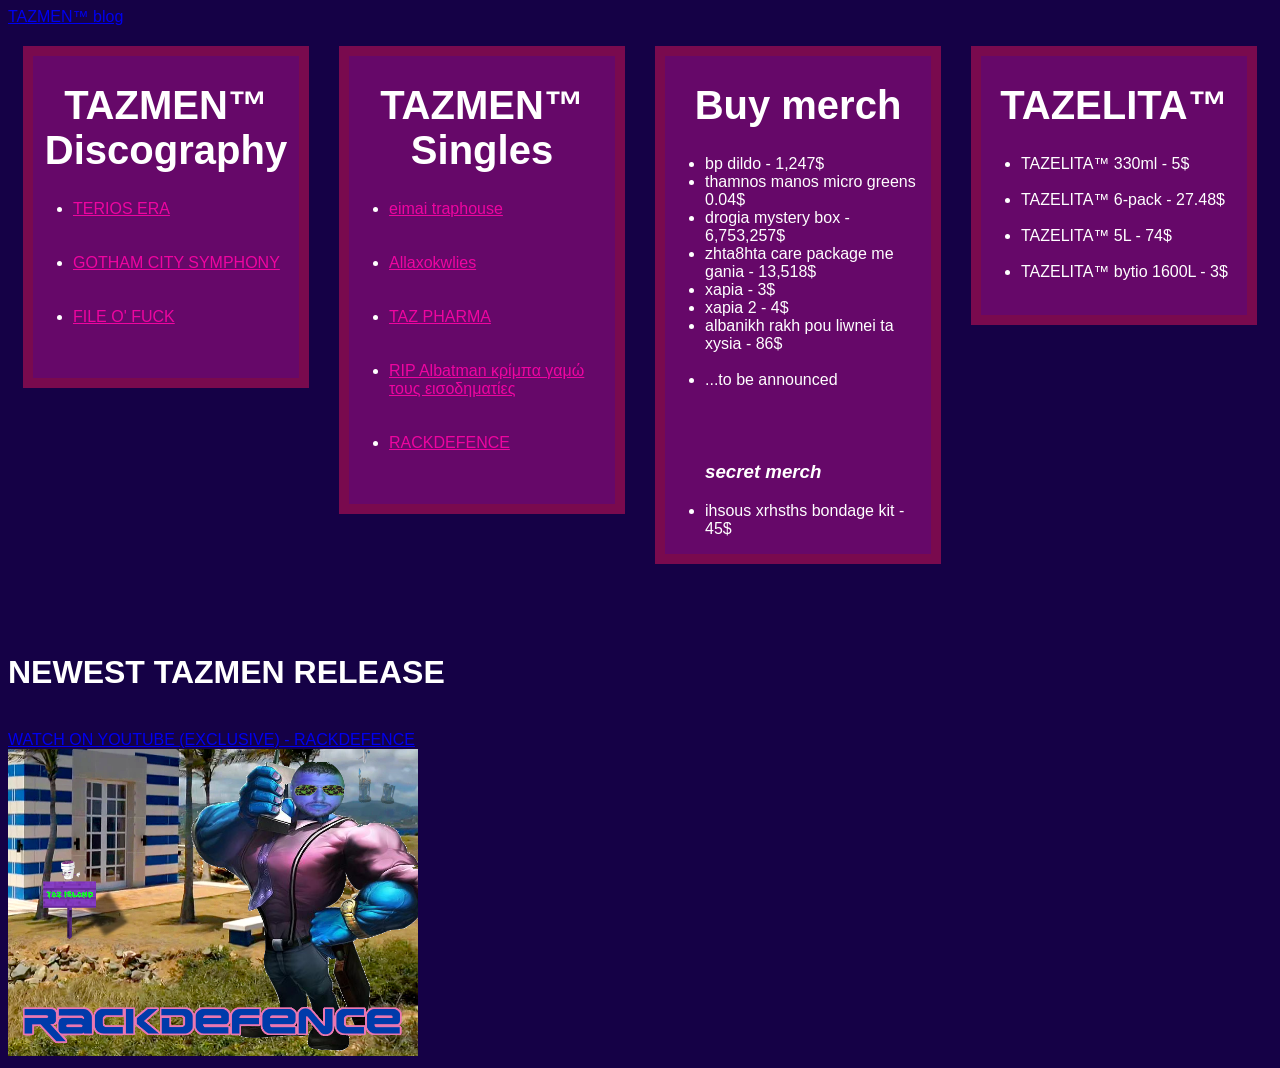
==== index.html @ b59e06c1 "tazmen_blog" ====
<!DOCTYPE html>
<html>

<head>
	<title> TAZMEN™ Official</title>
	<link rel="stylesheet" href="test.css">
</head>

<body>
	<div id="tazmen_blog_button"> <a href="tazmen_blog/index.html" class="button">TAZMEN™ blog</a>
</div>
	<div id="upper_container">
		<div class="content_box">
			<div class="box_title"> <h1>TAZMEN™ Discography</h1> </div>
				<ul>
				<li><a target = "_blank" href = "https://www.youtube.com/watch?v=5NKo3ysI3NU&list=PLHOl3XIRib-DS_EdPx9o7884nfZM8a2EZ" style="color: #ee05a0"> TERIOS ERA </a></li> <br><br>
				<li><a target = "_blank" href = "https://www.youtube.com/watch?v=lbZvW22h5G8&list=PLHOl3XIRib-AJX10SbuvOsn-_7k-3GSy-" style="color: #ee05a0"> GOTHAM CITY SYMPHONY </a></li> <br><br>
				<li><a target = "_blank" href = "https://www.youtube.com/watch?v=E1SCJmKjDlQ&list=PLHOl3XIRib-DVcnQ3W9mzzgWIkL-eRWsS" style="color: #ee05a0"> FILE O' FUCK </a></li> <br><br>
				</ul>
		</div>
		<div class="content_box">
			<div class="box_title"> <h1>TAZMEN™ Singles</h1> </div>
				<ul>
				<li><a target = "_blank" href = "https://www.youtube.com/watch?v=_Ur_iNjpdXc" style="color: #ee05a0"> eimai traphouse </a></li> <br><br>
				<li><a target = "_blank" href = "https://www.youtube.com/watch?v=KfmMnfyMznU" style="color: #ee05a0"> Allaxokwlies </a></li> <br><br>
				<li><a target = "_blank" href = "https://www.youtube.com/watch?v=ScvWcGZRfK8" style="color: #ee05a0"> TAZ PHARMA </a></li> <br><br>
				<li><a target = "_blank" href = "https://www.youtube.com/watch?v=-Dt2a4wwR80" style="color: #ee05a0"> RIP Albatman κρίμπα γαμώ τους εισοδηματίες </a></li> <br><br>
				<li><a target = "_blank" href = "https://www.youtube.com/watch?v=PfQPcy0QOns" style="color: #ee05a0"> RACKDEFENCE </a></li> <br><br>				
		</div>
		<div class="content_box">
			<div class="box_title"> <h1>Buy merch</h1> </div>
				<ul>
				<li> bp dildo - 1,247$ </li>				
				<li> thamnos manos micro greens 0.04$ </li>
				<li> drogia mystery box - 6,753,257$ </li>
				<li> zhta8hta care package me gania - 13,518$ </li>
				<li> xapia - 3$</li>
				<li> xapia 2 - 4$</li>
				<li> albanikh rakh pou liwnei ta xysia - 86$</li>   <br>
				<li> ...to be announced</li>
				<br><br><br>
				<h3><i>secret merch</i></h3>
				<li> ihsous xrhsths bondage kit - 45$ </li>
				</ul>
		</div>
		<div class="content_box">
			<div class="box_title"> <h1>TAZELITA™</h1> </div>
				<ul>
				<li> TAZELITA™ 330ml - 5$</li> <br>
				<li> TAZELITA™ 6-pack - 27.48$</li> <br>
				<li> TAZELITA™ 5L - 74$</li> <br>
				<li> TAZELITA™ bytio 1600L - 3$</li> <br>
				</ul>
		</div>
	</div>
<br><br><br> <div id="tazmen_release_text"><h1>NEWEST TAZMEN RELEASE</h1></div><br>
<a target = "_blank" href = "https://www.youtube.com/watch?v=PfQPcy0QOns"> WATCH ON YOUTUBE (EXCLUSIVE) - RACKDEFENCE </a>
<br>
<div id="tazmen_release_image"><img src="resources/images/rackdefence.png"/></div>
</body>

</html>
---- test.css ----
body
{
    font-family: Arial, Helvetica, sans-serif;
}

#upper_container 
{
    display: flex;
    align-items: flex-start;
}

.content_box {
    margin: 15px;
    margin-top: 20px;
    color: white;
    background-color: rgb(102, 8, 105);
    width: 400px;
    border: 10px solid rgb(121, 10, 78);
}

.box_title 
{
    font-size:20px;
    text-align: center;
}

#tazmen_release_text 
{
    color:rgb(255,255,255);
    font-style: bold;
}

#tazmen_release_image img
{
    max-width:410px; 
    height: auto;
}

html {background-color: rgb(21, 1, 70);}
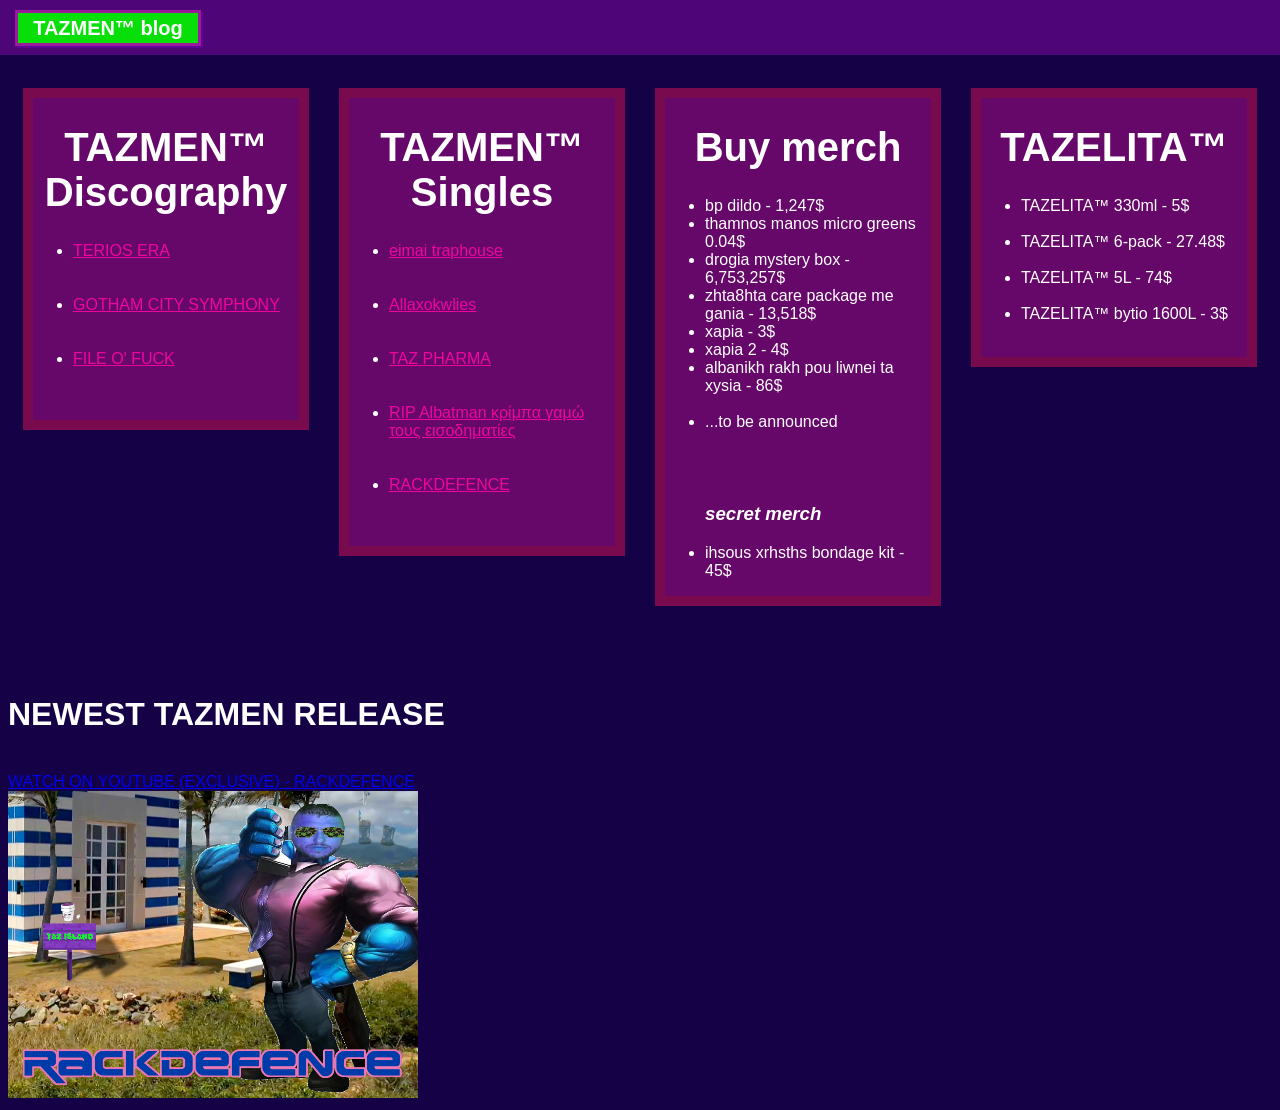
==== commit 055e411a: "skrrt" ====
--- a/index.html
+++ b/index.html
@@ -7,9 +7,12 @@
 </head>
 
 <body>
-	<div id="tazmen_blog_button"> <a href="tazmen_blog/index.html" class="button">TAZMEN™ blog</a>
-</div>
-	<div id="upper_container">
+	<div id="action_bar">
+		<div class=""width_container>
+			<div id="tazmen_blog_button"> <a href="tazmen_blog" id="blog_button" class="button">TAZMEN™ blog</a> </div>
+		</div>
+	</div>
+	<div class="width_container">
 		<div class="content_box">
 			<div class="box_title"> <h1>TAZMEN™ Discography</h1> </div>
 				<ul>
--- a/test.css
+++ b/test.css
@@ -5,15 +5,46 @@
     font-family: Arial, Helvetica, sans-serif;
 }
 
-#upper_container 
+.width_container 
 {
     display: flex;
     align-items: flex-start;
 }
 
+#action_bar 
+{
+    position: absolute;
+    top: 0;
+    right: 0;
+    left: 0;
+    background-color: rgb(77, 5, 119);
+    height: 45px;
+    padding-top: 10px;
+    padding-left: 15px;
+}
+
+#tazmen_blog_button 
+{
+    height: 30px;
+    width: 180px;
+    border: 3px solid rgb(155, 25, 155);
+    background-color: rgb(8, 223, 8);
+    text-align: center;
+    box-shadow: 2px 2px rgb(97, 3, 151);
+}
+
+.button 
+{
+    line-height: 30px;
+    font-size: 20px;
+    text-decoration: none;
+    color:rgb(255, 255, 255);
+    font-weight: bold;
+}
+
 .content_box {
     margin: 15px;
-    margin-top: 20px;
+    margin-top: 80px;
     color: white;
     background-color: rgb(102, 8, 105);
     width: 400px;
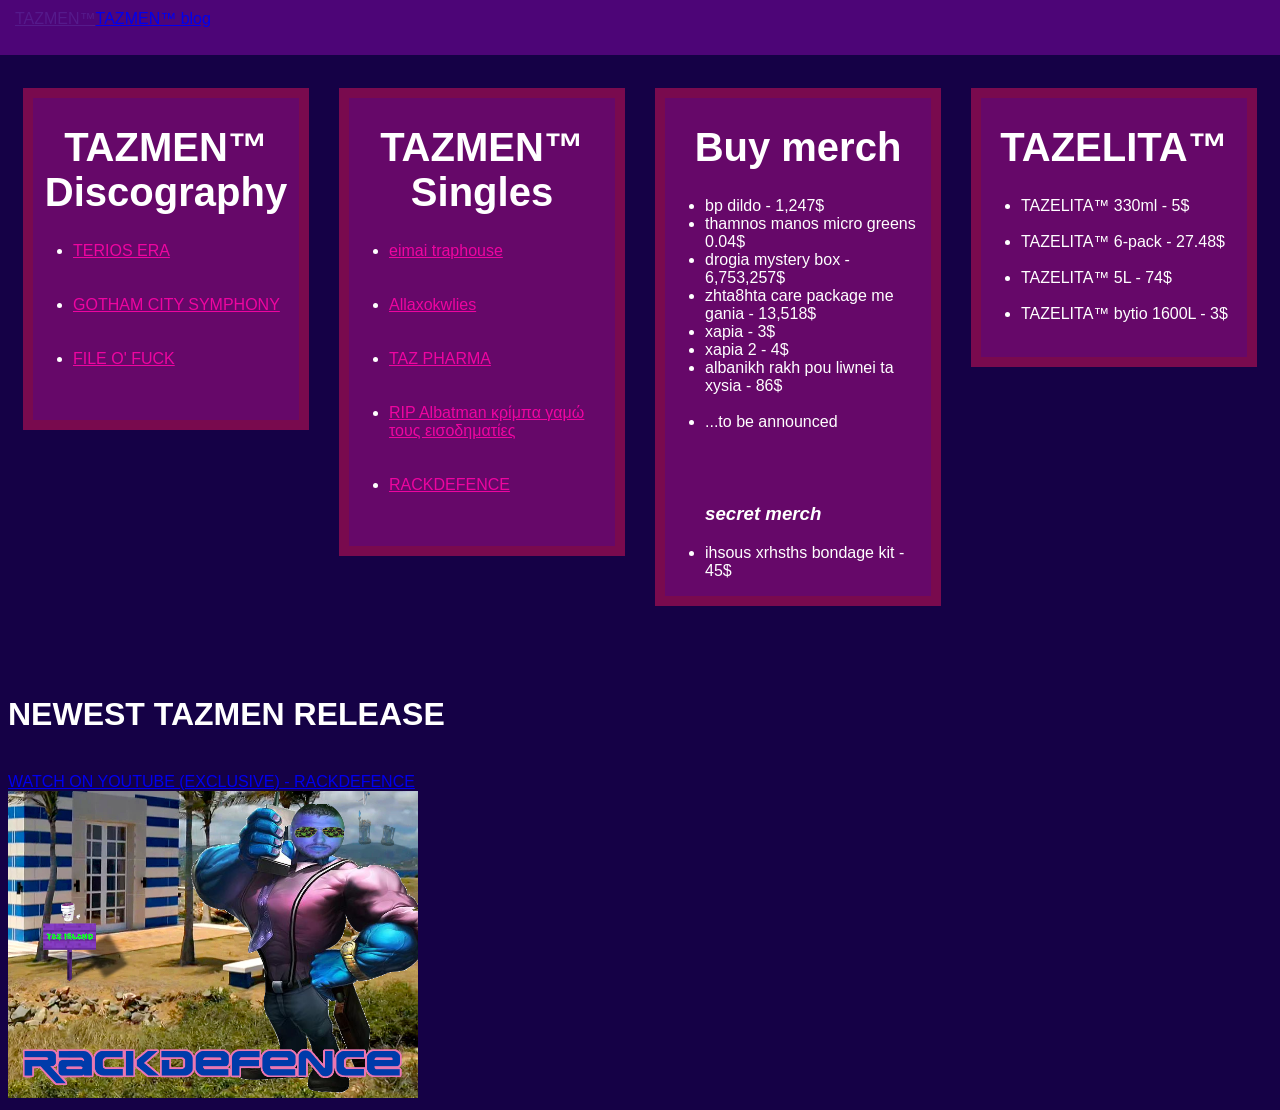
==== commit bfa0a896: "blog page" ====
--- a/index.html
+++ b/index.html
@@ -8,8 +8,9 @@
 
 <body>
 	<div id="action_bar">
-		<div class=""width_container>
-			<div id="tazmen_blog_button"> <a href="tazmen_blog" id="blog_button" class="button">TAZMEN™ blog</a> </div>
+		<div class="width_container">
+			<div class="tazmen_actionbar_button" id="tazmen_actionbar_current_button"> <a href="" class="taz_inbutton">TAZMEN™</a> </div>
+			<div class="tazmen_actionbar_button"> <a href="tazmen_blog" class="taz_inbutton">TAZMEN™ blog</a> </div>
 		</div>
 	</div>
 	<div class="width_container">
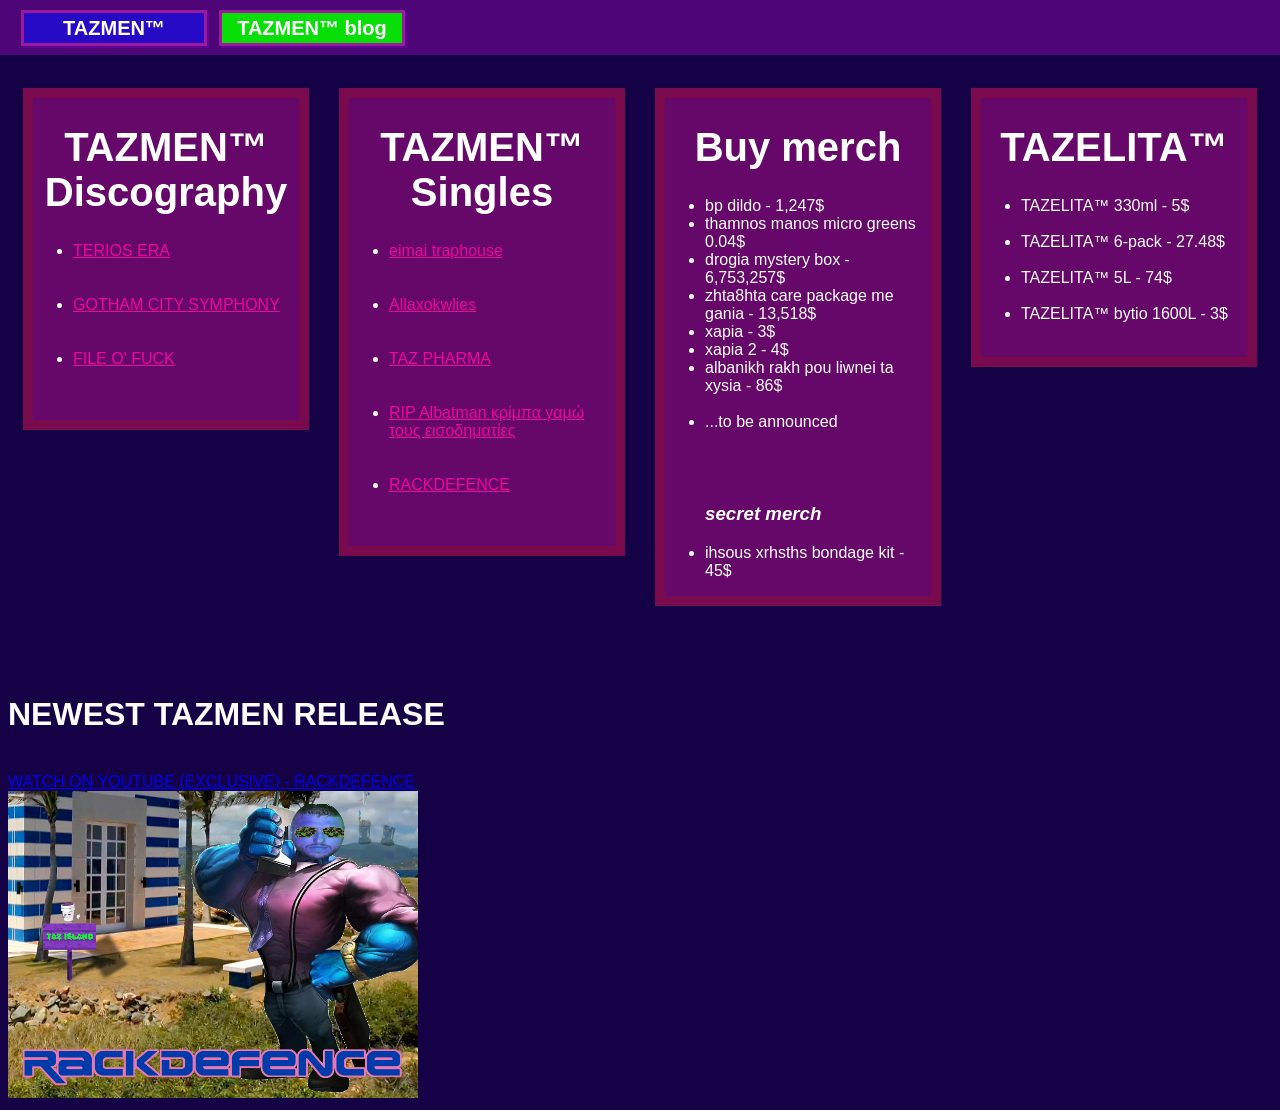
==== commit ac92d8c4: "big changes" ====
--- a/index.html
+++ b/index.html
@@ -3,7 +3,8 @@
 
 <head>
 	<title> TAZMEN™ Official</title>
-	<link rel="stylesheet" href="test.css">
+	<link rel="stylesheet" href="css/home.css">
+	<link rel="stylesheet" href="css/shared.css">
 </head>
 
 <body>
--- a/css/home.css
+++ b/css/home.css
@@ -0,0 +1,27 @@
+
+.content_box {
+    margin: 15px;
+    margin-top: 80px;
+    color: white;
+    background-color: rgb(102, 8, 105);
+    width: 400px;
+    border: 10px solid rgb(121, 10, 78);
+}
+
+.box_title 
+{
+    font-size:20px;
+    text-align: center;
+}
+
+#tazmen_release_text 
+{
+    color:rgb(255,255,255);
+    font-style: bold;
+}
+
+#tazmen_release_image img
+{
+    max-width:410px; 
+    height: auto;
+}
--- a/css/shared.css
+++ b/css/shared.css
@@ -0,0 +1,58 @@
+body
+{
+    font-family: Arial, Helvetica, sans-serif;
+}
+
+.width_container 
+{
+    display: flex;
+    align-items: flex-start;
+}
+
+#action_bar 
+{
+    position: absolute;
+    top: 0;
+    right: 0;
+    left: 0;
+    background-color: rgb(77, 5, 119);
+    height: 45px;
+    padding-top: 10px;
+    padding-left: 15px;
+}
+
+#tazmen_actionbar_current_button 
+{
+    height: 30px;
+    width: 180px;
+    border: 3px solid rgb(155, 25, 155);
+    background-color: rgb(38, 10, 197);
+    text-align: center;
+    box-shadow: 2px 2px rgb(97, 3, 151);
+}
+
+.tazmen_actionbar_button 
+{
+    height: 30px;
+    width: 180px;
+    margin-left: 6px;
+    margin-right: 6px;
+    border: 3px solid rgb(155, 25, 155);
+    background-color: rgb(8, 223, 8);
+    text-align: center;
+    box-shadow: 2px 2px rgb(97, 3, 151);
+}
+
+.taz_inbutton 
+{
+    width: 100%;
+    height: 100%;
+    display: inline-block;
+    line-height: 30px;
+    font-size: 20px;
+    text-decoration: none;
+    color:rgb(255, 255, 255);
+    font-weight: bold;
+}
+
+html {background-color: rgb(21, 1, 70);}
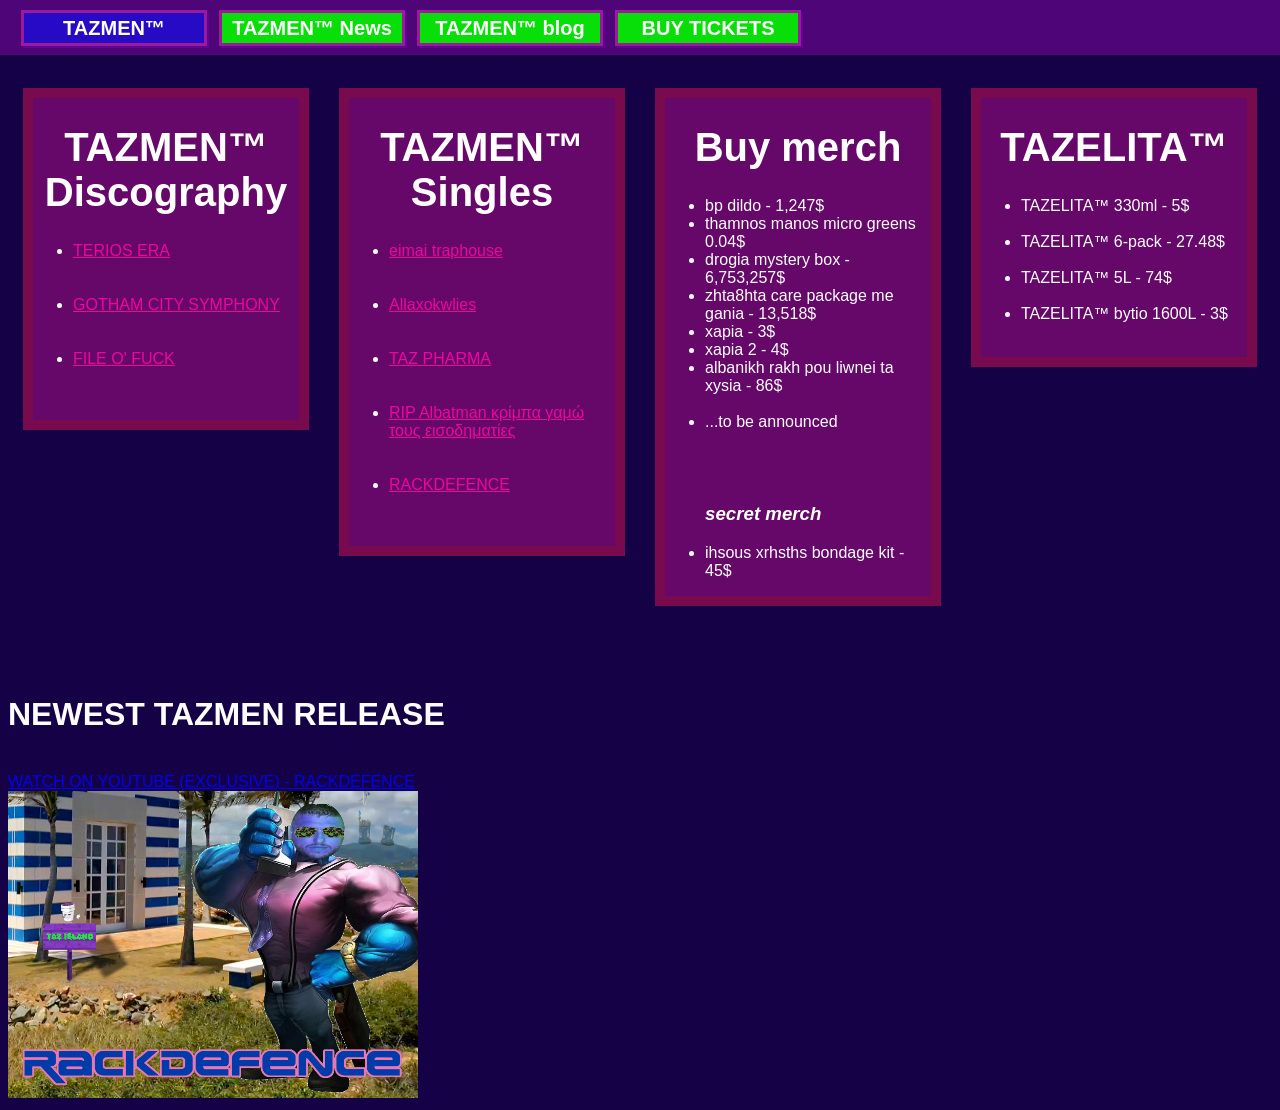
==== commit 8af47159: "more placeholders and hover button" ====
--- a/index.html
+++ b/index.html
@@ -11,7 +11,9 @@
 	<div id="action_bar">
 		<div class="width_container">
 			<div class="tazmen_actionbar_button" id="tazmen_actionbar_current_button"> <a href="" class="taz_inbutton">TAZMEN™</a> </div>
+			<div class="tazmen_actionbar_button"> <a href="tazmen_news" class="taz_inbutton">TAZMEN™ News</a> </div>
 			<div class="tazmen_actionbar_button"> <a href="tazmen_blog" class="taz_inbutton">TAZMEN™ blog</a> </div>
+			<div class="tazmen_actionbar_button"> <a href="tickets" class="taz_inbutton">BUY TICKETS</a> </div>
 		</div>
 	</div>
 	<div class="width_container">
--- a/css/shared.css
+++ b/css/shared.css
@@ -43,6 +43,11 @@
     box-shadow: 2px 2px rgb(97, 3, 151);
 }
 
+.tazmen_actionbar_button:hover 
+{
+    background-color: rgb(38, 10, 197);
+}
+
 .taz_inbutton 
 {
     width: 100%;
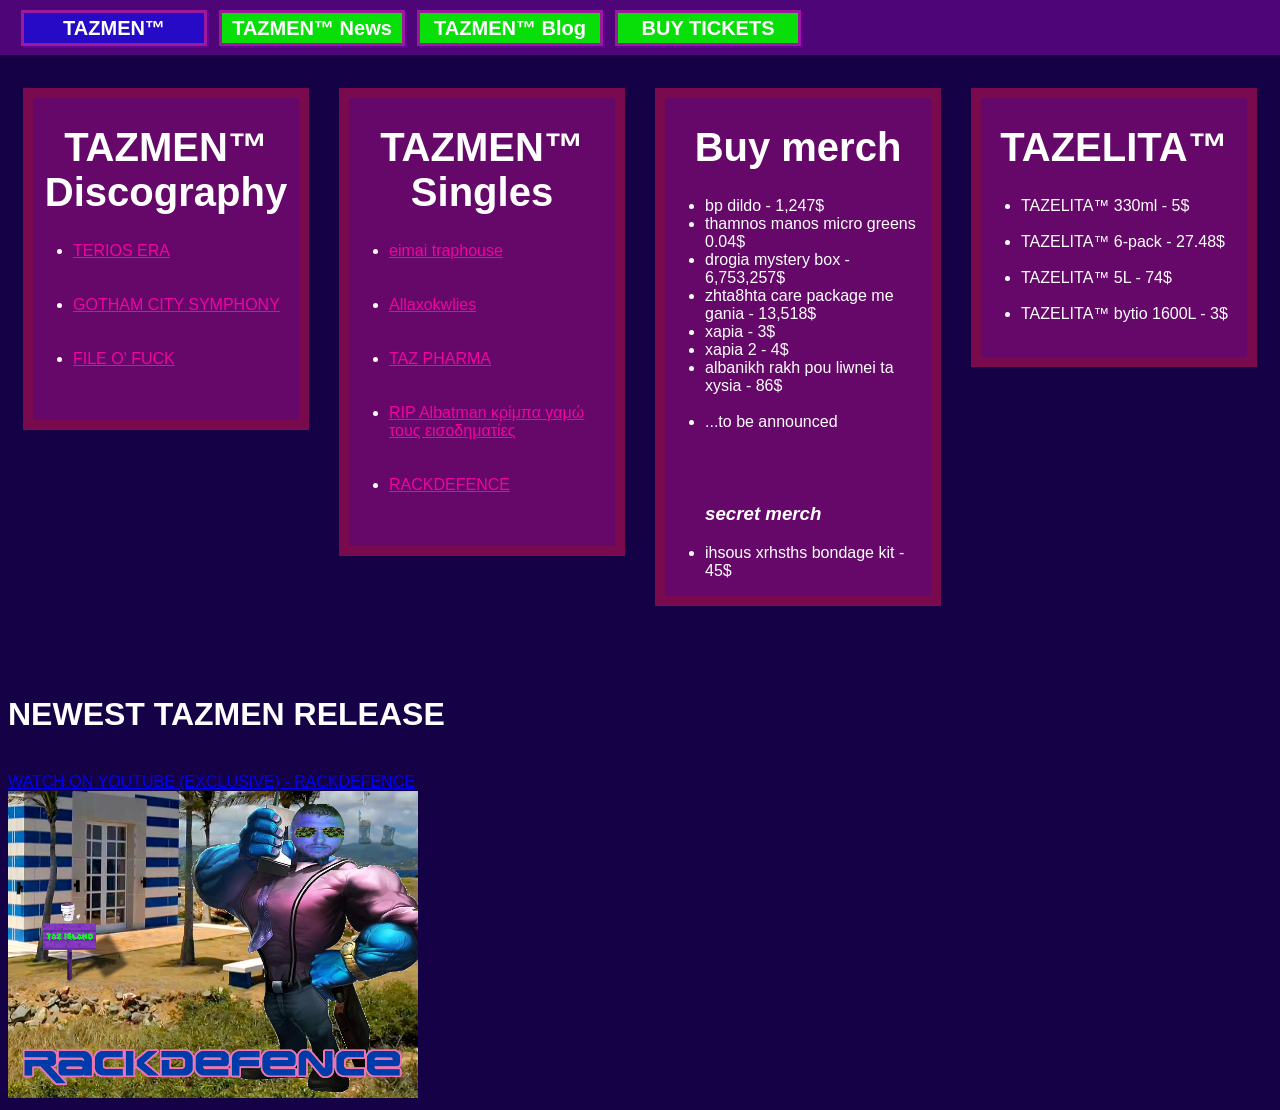
==== commit 60627be3: "quick change" ====
--- a/index.html
+++ b/index.html
@@ -12,7 +12,7 @@
 		<div class="width_container">
 			<div class="tazmen_actionbar_button" id="tazmen_actionbar_current_button"> <a href="" class="taz_inbutton">TAZMEN™</a> </div>
 			<div class="tazmen_actionbar_button"> <a href="tazmen_news" class="taz_inbutton">TAZMEN™ News</a> </div>
-			<div class="tazmen_actionbar_button"> <a href="tazmen_blog" class="taz_inbutton">TAZMEN™ blog</a> </div>
+			<div class="tazmen_actionbar_button"> <a href="tazmen_blog" class="taz_inbutton">TAZMEN™ Blog</a> </div>
 			<div class="tazmen_actionbar_button"> <a href="tickets" class="taz_inbutton">BUY TICKETS</a> </div>
 		</div>
 	</div>
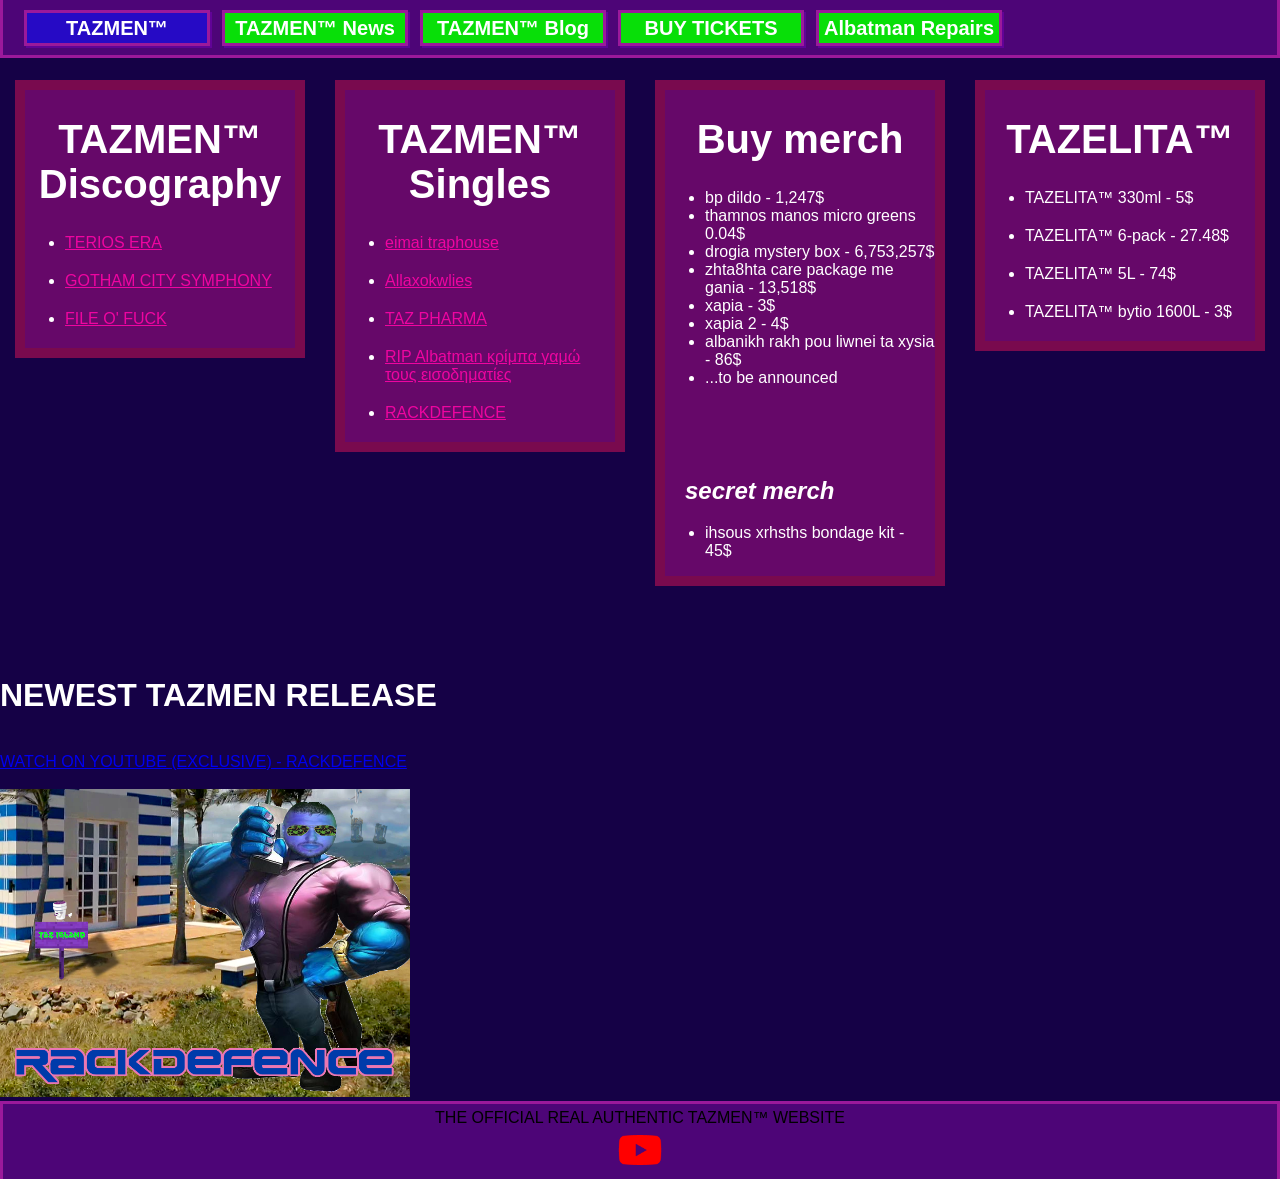
==== commit 41b8829d: "many men" ====
--- a/index.html
+++ b/index.html
@@ -1,5 +1,5 @@
 <!DOCTYPE html>
-<html>
+<html lang="en">
 
 <head>
 	<title> TAZMEN™ Official</title>
@@ -14,25 +14,27 @@
 			<div class="tazmen_actionbar_button"> <a href="tazmen_news" class="taz_inbutton">TAZMEN™ News</a> </div>
 			<div class="tazmen_actionbar_button"> <a href="tazmen_blog" class="taz_inbutton">TAZMEN™ Blog</a> </div>
 			<div class="tazmen_actionbar_button"> <a href="tickets" class="taz_inbutton">BUY TICKETS</a> </div>
+			<div class="tazmen_actionbar_button"> <a href="albatman_repairs" class="taz_inbutton">Albatman Repairs</a> </div>	
 		</div>
 	</div>
 	<div class="width_container">
 		<div class="content_box">
 			<div class="box_title"> <h1>TAZMEN™ Discography</h1> </div>
-				<ul>
-				<li><a target = "_blank" href = "https://www.youtube.com/watch?v=5NKo3ysI3NU&list=PLHOl3XIRib-DS_EdPx9o7884nfZM8a2EZ" style="color: #ee05a0"> TERIOS ERA </a></li> <br><br>
-				<li><a target = "_blank" href = "https://www.youtube.com/watch?v=lbZvW22h5G8&list=PLHOl3XIRib-AJX10SbuvOsn-_7k-3GSy-" style="color: #ee05a0"> GOTHAM CITY SYMPHONY </a></li> <br><br>
-				<li><a target = "_blank" href = "https://www.youtube.com/watch?v=E1SCJmKjDlQ&list=PLHOl3XIRib-DVcnQ3W9mzzgWIkL-eRWsS" style="color: #ee05a0"> FILE O' FUCK </a></li> <br><br>
+				<ul class="tazmen_content_list">
+				<li><a target = "_blank" href = "https://www.youtube.com/watch?v=5NKo3ysI3NU&list=PLHOl3XIRib-DS_EdPx9o7884nfZM8a2EZ" style="color: #ee05a0"> TERIOS ERA </a></li> 
+				<li><a target = "_blank" href = "https://www.youtube.com/watch?v=lbZvW22h5G8&list=PLHOl3XIRib-AJX10SbuvOsn-_7k-3GSy-" style="color: #ee05a0"> GOTHAM CITY SYMPHONY </a></li> 
+				<li><a target = "_blank" href = "https://www.youtube.com/watch?v=E1SCJmKjDlQ&list=PLHOl3XIRib-DVcnQ3W9mzzgWIkL-eRWsS" style="color: #ee05a0"> FILE O' FUCK </a></li> 
 				</ul>
 		</div>
 		<div class="content_box">
 			<div class="box_title"> <h1>TAZMEN™ Singles</h1> </div>
-				<ul>
-				<li><a target = "_blank" href = "https://www.youtube.com/watch?v=_Ur_iNjpdXc" style="color: #ee05a0"> eimai traphouse </a></li> <br><br>
-				<li><a target = "_blank" href = "https://www.youtube.com/watch?v=KfmMnfyMznU" style="color: #ee05a0"> Allaxokwlies </a></li> <br><br>
-				<li><a target = "_blank" href = "https://www.youtube.com/watch?v=ScvWcGZRfK8" style="color: #ee05a0"> TAZ PHARMA </a></li> <br><br>
-				<li><a target = "_blank" href = "https://www.youtube.com/watch?v=-Dt2a4wwR80" style="color: #ee05a0"> RIP Albatman κρίμπα γαμώ τους εισοδηματίες </a></li> <br><br>
-				<li><a target = "_blank" href = "https://www.youtube.com/watch?v=PfQPcy0QOns" style="color: #ee05a0"> RACKDEFENCE </a></li> <br><br>				
+				<ul class="tazmen_content_list">
+				<li><a target = "_blank" href = "https://www.youtube.com/watch?v=_Ur_iNjpdXc" style="color: #ee05a0"> eimai traphouse </a></li> 
+				<li><a target = "_blank" href = "https://www.youtube.com/watch?v=KfmMnfyMznU" style="color: #ee05a0"> Allaxokwlies </a></li> 
+				<li><a target = "_blank" href = "https://www.youtube.com/watch?v=ScvWcGZRfK8" style="color: #ee05a0"> TAZ PHARMA </a></li> 
+				<li><a target = "_blank" href = "https://www.youtube.com/watch?v=-Dt2a4wwR80" style="color: #ee05a0"> RIP Albatman κρίμπα γαμώ τους εισοδηματίες </a></li> 
+				<li><a target = "_blank" href = "https://www.youtube.com/watch?v=PfQPcy0QOns" style="color: #ee05a0"> RACKDEFENCE </a></li> 	
+				</ul>			
 		</div>
 		<div class="content_box">
 			<div class="box_title"> <h1>Buy merch</h1> </div>
@@ -43,27 +45,31 @@
 				<li> zhta8hta care package me gania - 13,518$ </li>
 				<li> xapia - 3$</li>
 				<li> xapia 2 - 4$</li>
-				<li> albanikh rakh pou liwnei ta xysia - 86$</li>   <br>
+				<li> albanikh rakh pou liwnei ta xysia - 86$</li> 
 				<li> ...to be announced</li>
+				</ul>
 				<br><br><br>
-				<h3><i>secret merch</i></h3>
+				<h2><i>&nbsp;&nbsp; secret merch</i></h2>
+				<ul>
 				<li> ihsous xrhsths bondage kit - 45$ </li>
 				</ul>
 		</div>
 		<div class="content_box">
 			<div class="box_title"> <h1>TAZELITA™</h1> </div>
-				<ul>
-				<li> TAZELITA™ 330ml - 5$</li> <br>
-				<li> TAZELITA™ 6-pack - 27.48$</li> <br>
-				<li> TAZELITA™ 5L - 74$</li> <br>
-				<li> TAZELITA™ bytio 1600L - 3$</li> <br>
+				<ul class="tazmen_content_list">
+				<li> TAZELITA™ 330ml - 5$</li> 
+				<li> TAZELITA™ 6-pack - 27.48$</li> 
+				<li> TAZELITA™ 5L - 74$</li> 
+				<li> TAZELITA™ bytio 1600L - 3$</li> 
 				</ul>
 		</div>
 	</div>
 <br><br><br> <div id="tazmen_release_text"><h1>NEWEST TAZMEN RELEASE</h1></div><br>
 <a target = "_blank" href = "https://www.youtube.com/watch?v=PfQPcy0QOns"> WATCH ON YOUTUBE (EXCLUSIVE) - RACKDEFENCE </a>
 <br>
-<div id="tazmen_release_image"><img src="resources/images/rackdefence.png"/></div>
+<div id="tazmen_release_image"><img src="resources/images/rackdefence.png" alt="TAZMEN RACKDEFENCE YOUTUBE THUMBNAIL ART COVER"></div>
+
+<footer class="tazmen_footer"> <p> THE OFFICIAL REAL AUTHENTIC TAZMEN™ WEBSITE </p> <br> <div id="tazmen_footer_linkbox"> <a target = "_blank" href ="https://www.youtube.com/@Tazmen_Official"> <img class ="image_button" src="resources/images/youtube-brands-solid-red.png" onMouseOver="this.src='resources/images/youtube-brands-solid.png'" onMouseOut="this.src='resources/images/youtube-brands-solid-red.png'" alt="TAZMEN YOUTUBE BUTTON THAT TAKES YOU TO THE TAZMEN CHANNEL"> </a> </div> </footer>
 </body>
 
 </html>
--- a/css/home.css
+++ b/css/home.css
@@ -24,4 +24,9 @@
 {
     max-width:410px; 
     height: auto;
+}
+
+.tazmen_content_list li
+{
+    margin: 20px 0px;
 }
--- a/css/shared.css
+++ b/css/shared.css
@@ -1,6 +1,13 @@
 body
 {
     font-family: Arial, Helvetica, sans-serif;
+    min-height: 100vh;
+    display: flex;
+    flex-direction: column;
+}
+
+html, body {
+    margin: 0;
 }
 
 .width_container 
@@ -11,11 +18,13 @@
 
 #action_bar 
 {
-    position: absolute;
+    position: fixed;
     top: 0;
     right: 0;
     left: 0;
     background-color: rgb(77, 5, 119);
+    border: 3px solid rgb(155, 25, 155);
+    border-top: none;
     height: 45px;
     padding-top: 10px;
     padding-left: 15px;
@@ -60,4 +69,35 @@
     font-weight: bold;
 }
 
-html {background-color: rgb(21, 1, 70);}+html {background-color: rgb(21, 1, 70);}
+
+.tazmen_footer 
+{
+    margin-top:auto;
+    right: 0;
+    left: 0;
+    text-align: center;
+    border: 3px solid rgb(155, 25, 155);
+    border-bottom: none;
+    background-color: rgb(77, 5, 119);
+}
+
+.tazmen_footer p 
+{
+    margin-top: 5px;
+    margin-bottom: -20px;
+}
+
+#tazmen_footer_linkbox 
+{
+    display: flex;
+    justify-content: center;
+}
+
+
+.image_button 
+{
+    max-width: 50px;
+    height: auto;    
+}
+
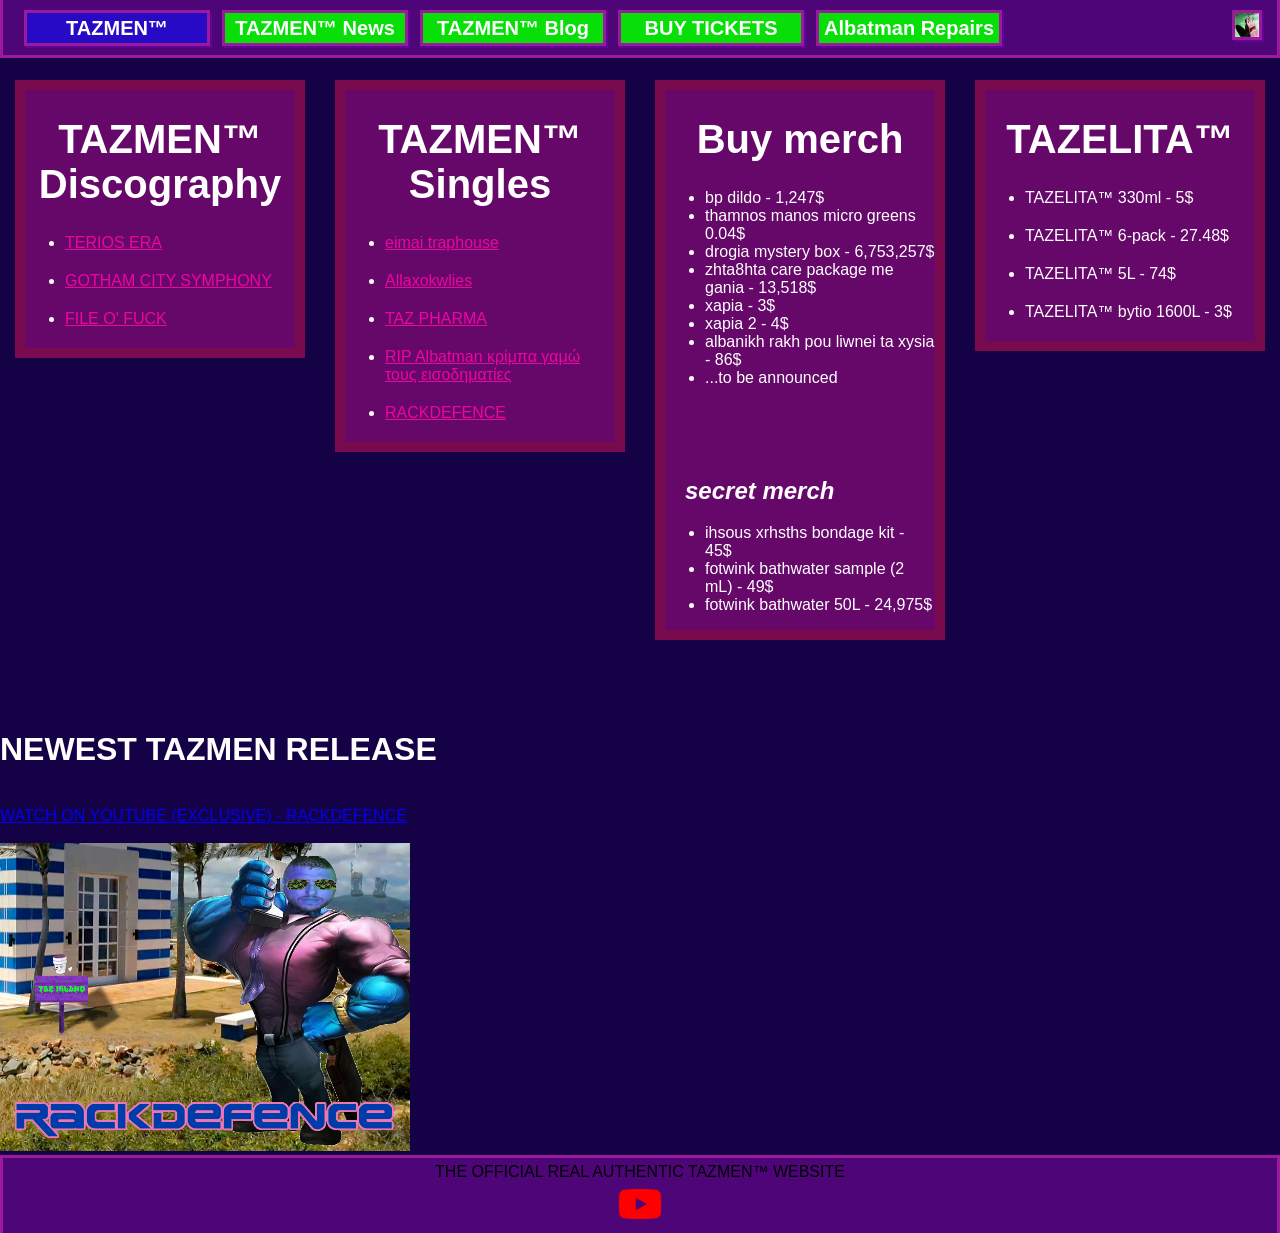
==== commit 637534a6: "light mode + new merch" ====
--- a/index.html
+++ b/index.html
@@ -3,18 +3,51 @@
 
 <head>
 	<title> TAZMEN™ Official</title>
-	<link rel="stylesheet" href="css/home.css">
-	<link rel="stylesheet" href="css/shared.css">
+	<link id="page_theme" rel="stylesheet" href="css/home.css">
+	<link id="shared_theme" rel="stylesheet" href="css/shared.css">
+	<script src="https://ajax.googleapis.com/ajax/libs/jquery/3.7.1/jquery.min.js"></script>
+	<script>
+        const savedTheme = localStorage.getItem("tazmen-theme");
+        if (savedTheme === "white") {
+            document.getElementById("page_theme").setAttribute("href", "css/home_w.css");
+            document.getElementById("shared_theme").setAttribute("href", "css/shared_w.css");
+        }
+    </script>
+	<script>
+		$(document).ready(function() {
+			$("#theme_button").click(function() {
+				const sharedLink = $("head link#shared_theme");
+				const pageLink = $("head link#page_theme");
+
+				// Simple condition: Check if it's currently using the white theme file
+				if (sharedLink.attr("href") === "css/shared_w.css") {
+					// Revert BOTH to default themes
+					sharedLink.attr("href", "css/shared.css");
+					pageLink.attr("href", "css/home.css");
+				} else {
+					// Activate BOTH white themes
+					sharedLink.attr("href", "css/shared_w.css");
+					pageLink.attr("href", "css/home_w.css");
+				}
+				if (sharedLink.attr("href") === "css/shared_w.css") {
+					localStorage.setItem("tazmen-theme", "white");
+				} else {
+					localStorage.setItem("tazmen-theme", "dark");
+				}
+			});
+		});
+	</script>
 </head>
 
 <body>
 	<div id="action_bar">
 		<div class="width_container">
 			<div class="tazmen_actionbar_button" id="tazmen_actionbar_current_button"> <a href="" class="taz_inbutton">TAZMEN™</a> </div>
-			<div class="tazmen_actionbar_button"> <a href="tazmen_news" class="taz_inbutton">TAZMEN™ News</a> </div>
-			<div class="tazmen_actionbar_button"> <a href="tazmen_blog" class="taz_inbutton">TAZMEN™ Blog</a> </div>
-			<div class="tazmen_actionbar_button"> <a href="tickets" class="taz_inbutton">BUY TICKETS</a> </div>
-			<div class="tazmen_actionbar_button"> <a href="albatman_repairs" class="taz_inbutton">Albatman Repairs</a> </div>	
+			<div class="tazmen_actionbar_button"> <a href="pages/tazmen_news" class="taz_inbutton">TAZMEN™ News</a> </div>
+			<div class="tazmen_actionbar_button"> <a href="pages/tazmen_blog" class="taz_inbutton">TAZMEN™ Blog</a> </div>
+			<div class="tazmen_actionbar_button"> <a href="pages/tickets" class="taz_inbutton">BUY TICKETS</a> </div>
+			<div class="tazmen_actionbar_button"> <a href="pages/albatman_repairs" class="taz_inbutton">Albatman Repairs</a> </div>	
+			<button class="tazmen_actionbar_button" id="theme_button"> </button>
 		</div>
 	</div>
 	<div class="width_container">
@@ -52,6 +85,8 @@
 				<h2><i>&nbsp;&nbsp; secret merch</i></h2>
 				<ul>
 				<li> ihsous xrhsths bondage kit - 45$ </li>
+				<li> fotwink bathwater sample (2 mL) - 49$ </li>
+				<li> fotwink bathwater 50L - 24,975$ </li>
 				</ul>
 		</div>
 		<div class="content_box">
@@ -73,3 +108,5 @@
 </body>
 
 </html>
+
+
--- a/css/shared.css
+++ b/css/shared.css
@@ -69,7 +69,11 @@
     font-weight: bold;
 }
 
-html {background-color: rgb(21, 1, 70);}
+html 
+{
+    background-color: rgb(21, 1, 70);
+    overflow-y: scroll;
+}
 
 .tazmen_footer 
 {
@@ -101,3 +105,20 @@
     height: auto;    
 }
 
+#theme_button
+{
+    margin-left: auto;            
+    margin-right: 15px;     
+    background-image: url('../resources/images/JBXy8r3.jpg');
+    background-size: contain;
+    background-repeat: no-repeat;
+    background-position: center;
+    height: 30px;
+    width: 30px;
+}
+
+#theme_button:hover 
+{
+    background-image: url('../resources/images/JBXy8r3_invert.jpg');
+}
+
